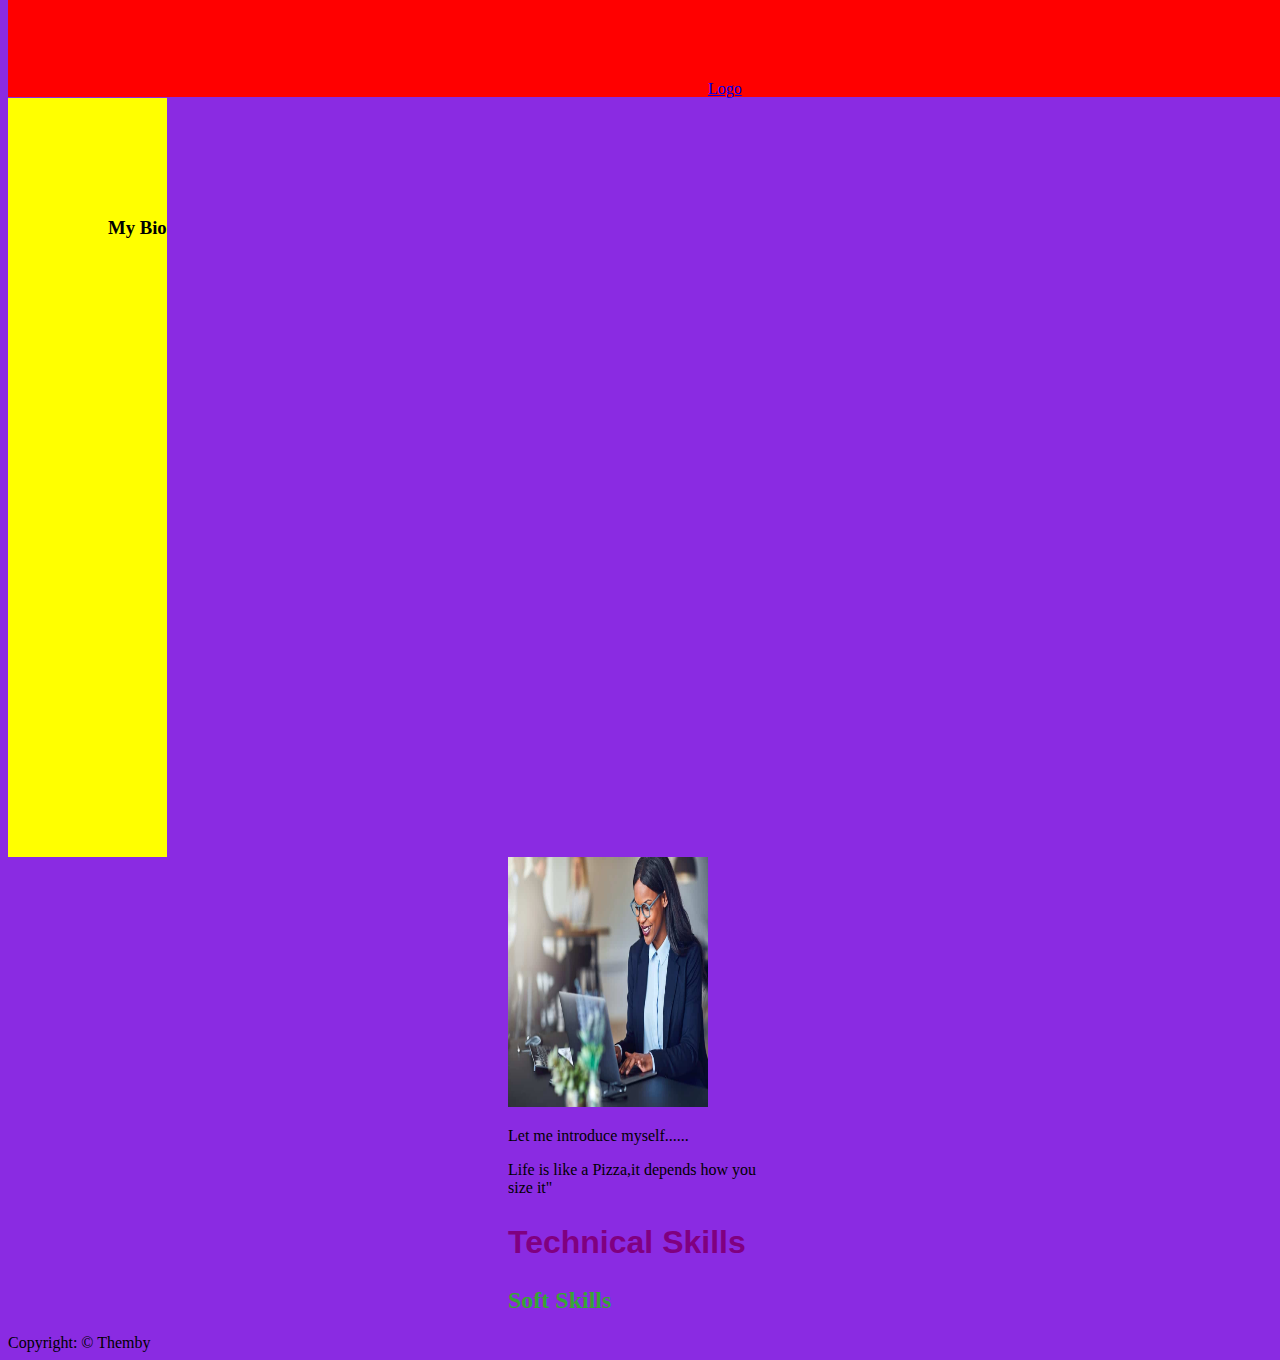
==== index.html @ 85494fd5 "adding portfolio" ====
<!DOCTYPE html>
<html lang="en">

<head>

    <meta charset="UTF-8">
    <meta name="viewport" content="width=device-width, initial-scale=1.0">
    <title>My Page</title>
    <h1 style="color:crimson">My WebPage</h1>
    <link rel="stylesheet" href="http://fonts.cdnfonts.com/css/silkscreen">
    <link rel="stylesheet" type="text/css" href="css/mystyle.css">
    </header>
</head>
</head>

<body>
    <section>
        <div class="topnav">
            <a class="active" href="logo">Logo</a>
        </div>
        <div class="sideBar">
            <h3>My Bio</h3>
        </div>
        <div>
            <img src="images/themby.jpeg" alt="Italian Trulli">
        </div>
        <div class="intro">
            <p>Let me introduce myself......</p>
            Life is like a Pizza,it depends how you size it"
            

            <h2 class="h2">Technical Skills</h2>
            <h2>Soft Skills</h2>
        </div>
    </section>
    <footer>Copyright: &copy; Themby</footer>
</body>

</html>
---- css/mystyle.css ----
body{
    background-color: blueviolet;
}


h1{
color:wheat;
}

h2{
    color:rgb(53, 165, 53);

}

.h2{
    color:purple;
    font-size: xx-large;
    font-family: 'Silkscreen', sans-serif;
    font-family: 'Silkscreen Expanded', sans-serif;
}

.topnav{
 
}

img{
    width: 200px;
    height: 250px;
    padding-left: 500px;
    padding-right: 500px;
}

.topnav a{
    padding-left: 700px;
    padding-right: 700px;
    padding-top: 100px;
    
    background-color:red;
    width: auto;
   height: 30px;
}
.intro{
    background-color:blueviolet;
    padding-right: 500px;
    padding-left: 500px;
}
.sideBar{
    background-color: yellow;
    float: left;
    padding-left: 100px;
    padding-top: 100px;
    padding-bottom: 600px;
}

.dashboard{
    background-color: blue;
}
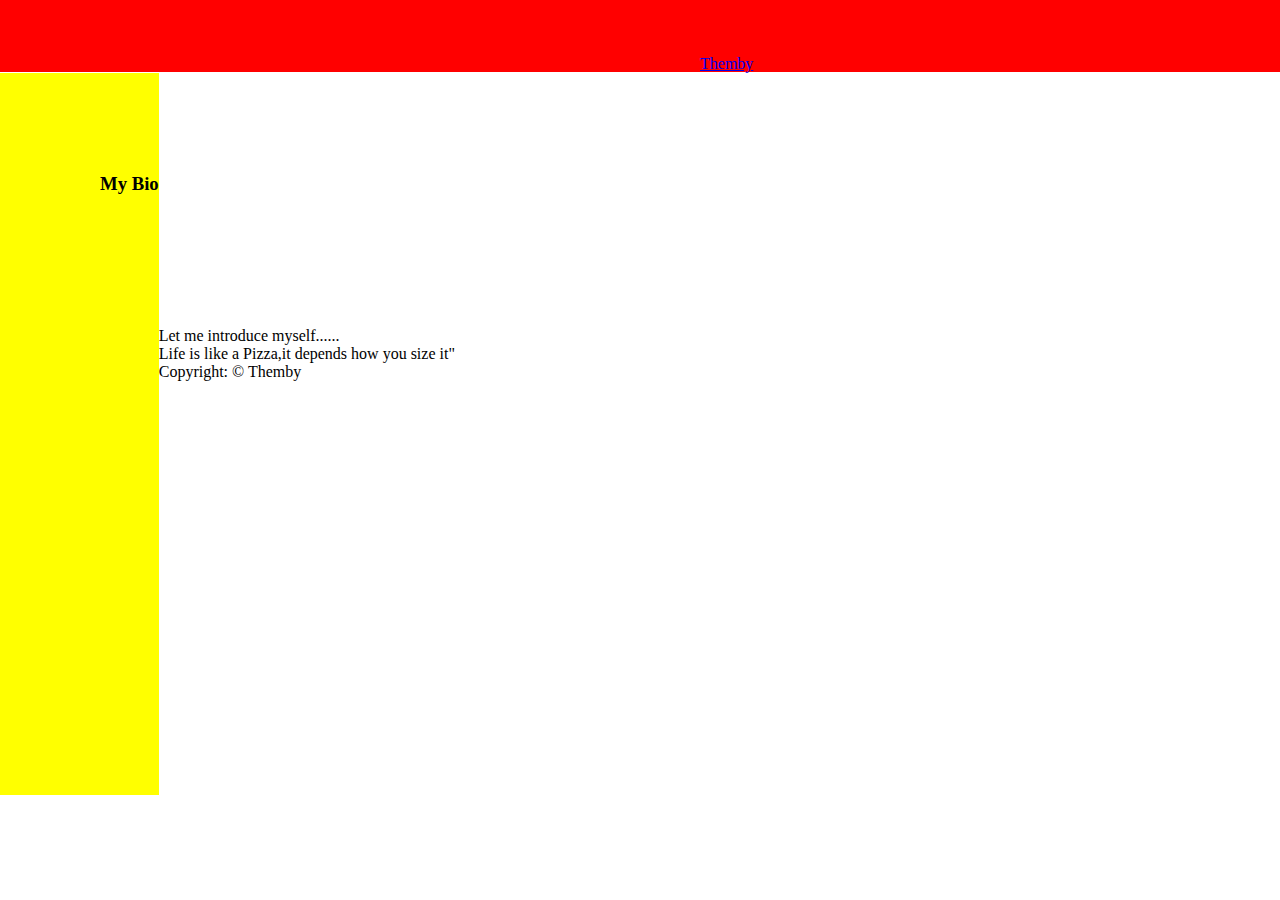
==== commit 0160b3e6: "adding code" ====
--- a/index.html
+++ b/index.html
@@ -8,31 +8,25 @@
     <title>My Page</title>
     <h1 style="color:crimson">My WebPage</h1>
     <link rel="stylesheet" href="http://fonts.cdnfonts.com/css/silkscreen">
-    <link rel="stylesheet" type="text/css" href="css/mystyle.css">
+    <link rel="stylesheet" href="css/mystyle.css">
     </header>
 </head>
 </head>
 
 <body>
-    <section>
         <div class="topnav">
             <a class="active" href="logo">Logo</a>
+            <a class="myName" href="Themby">Themby</a>
         </div>
         <div class="sideBar">
             <h3>My Bio</h3>
         </div>
-        <div>
-            <img src="images/themby.jpeg" alt="Italian Trulli">
+       <div class="dashboard">
+        <img src="images/themby.jpeg" alt="Italian Trulli"> 
+              <p>Let me introduce myself......</p>
+                Life is like a Pizza,it depends how you size it"
         </div>
-        <div class="intro">
-            <p>Let me introduce myself......</p>
-            Life is like a Pizza,it depends how you size it"
-            
-
-            <h2 class="h2">Technical Skills</h2>
-            <h2>Soft Skills</h2>
-        </div>
-    </section>
+      
     <footer>Copyright: &copy; Themby</footer>
 </body>
 
--- a/css/mystyle.css
+++ b/css/mystyle.css
@@ -1,10 +1,7 @@
-body{
-    background-color: blueviolet;
-}
-
-
-h1{
-color:wheat;
+*{
+    padding: 0;
+    margin: 0;
+    box-sizing: border-box;
 }
 
 h2{
@@ -29,7 +26,10 @@
     padding-left: 500px;
     padding-right: 500px;
 }
-
+.dashboard{
+    padding-left: 50px;
+    padding-right: 70px;
+}
 .topnav a{
     padding-left: 700px;
     padding-right: 700px;
@@ -52,6 +52,3 @@
     padding-bottom: 600px;
 }
 
-.dashboard{
-    background-color: blue;
-}